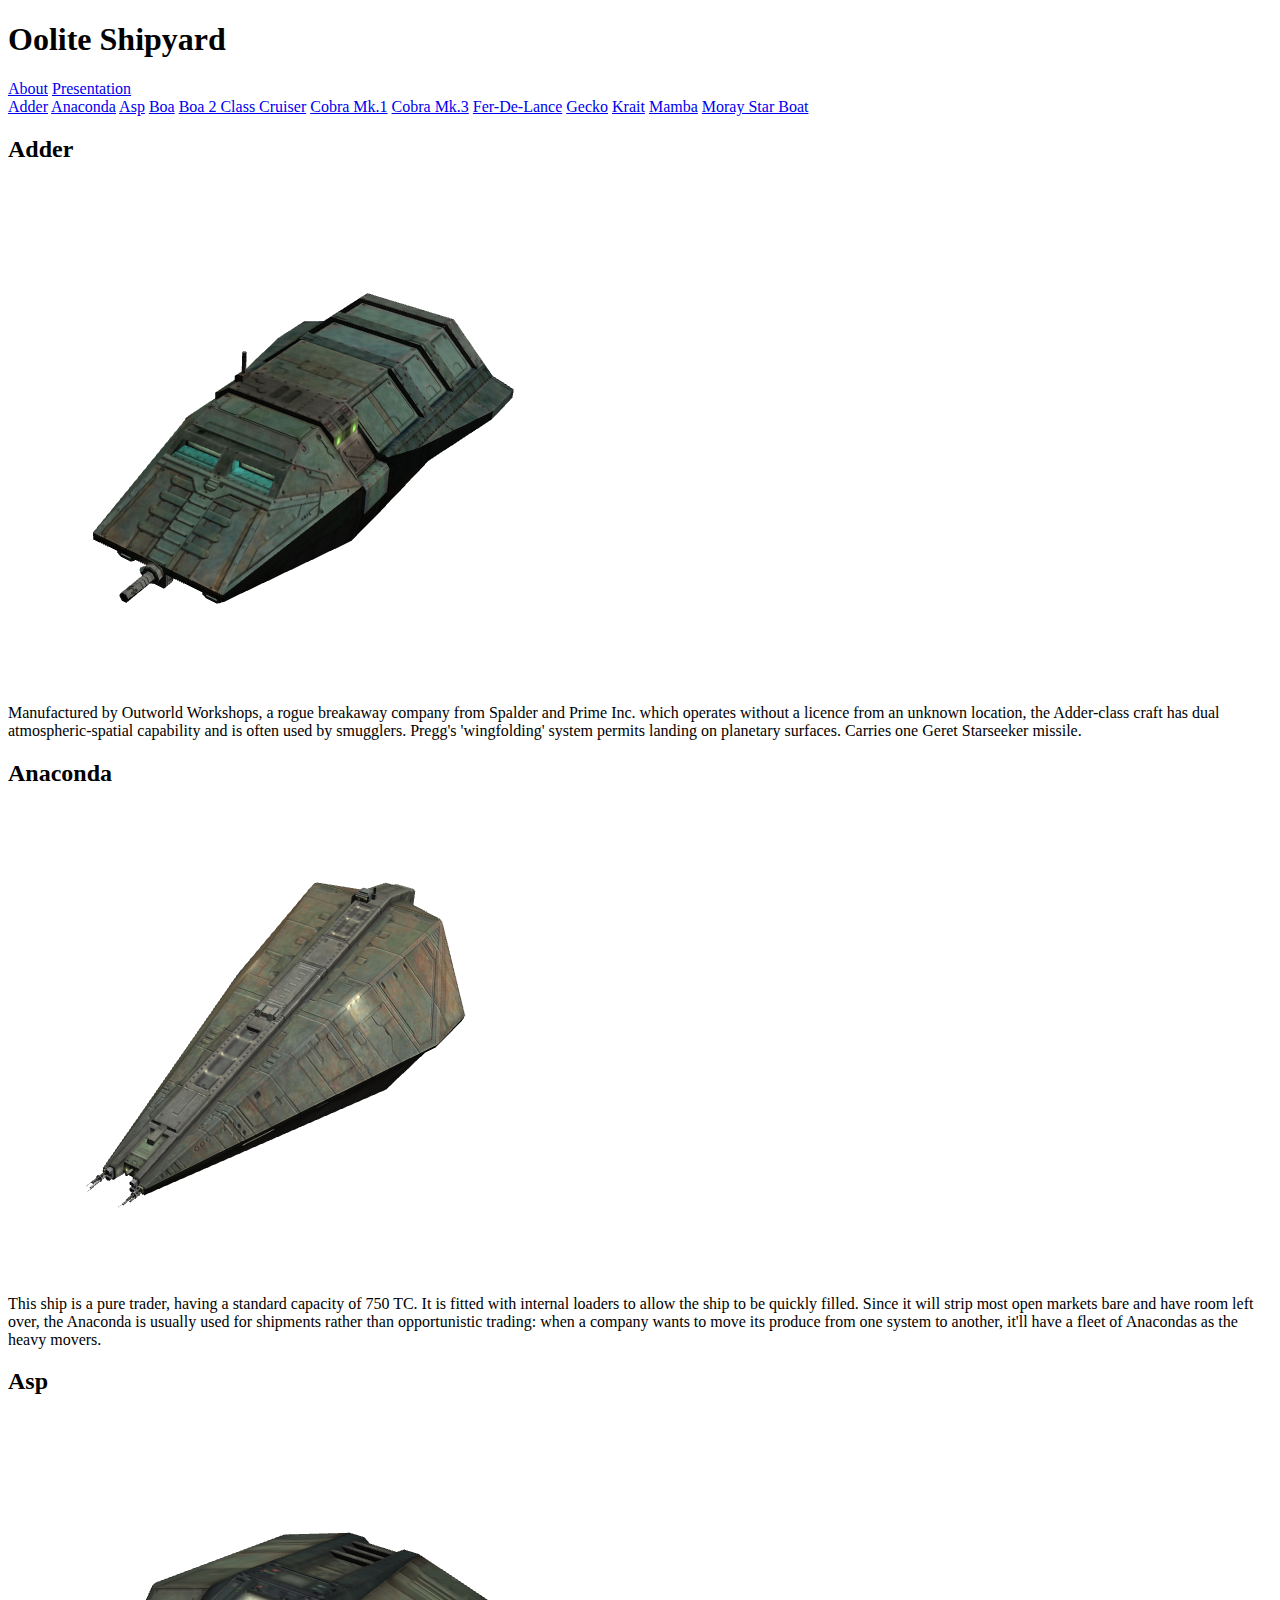
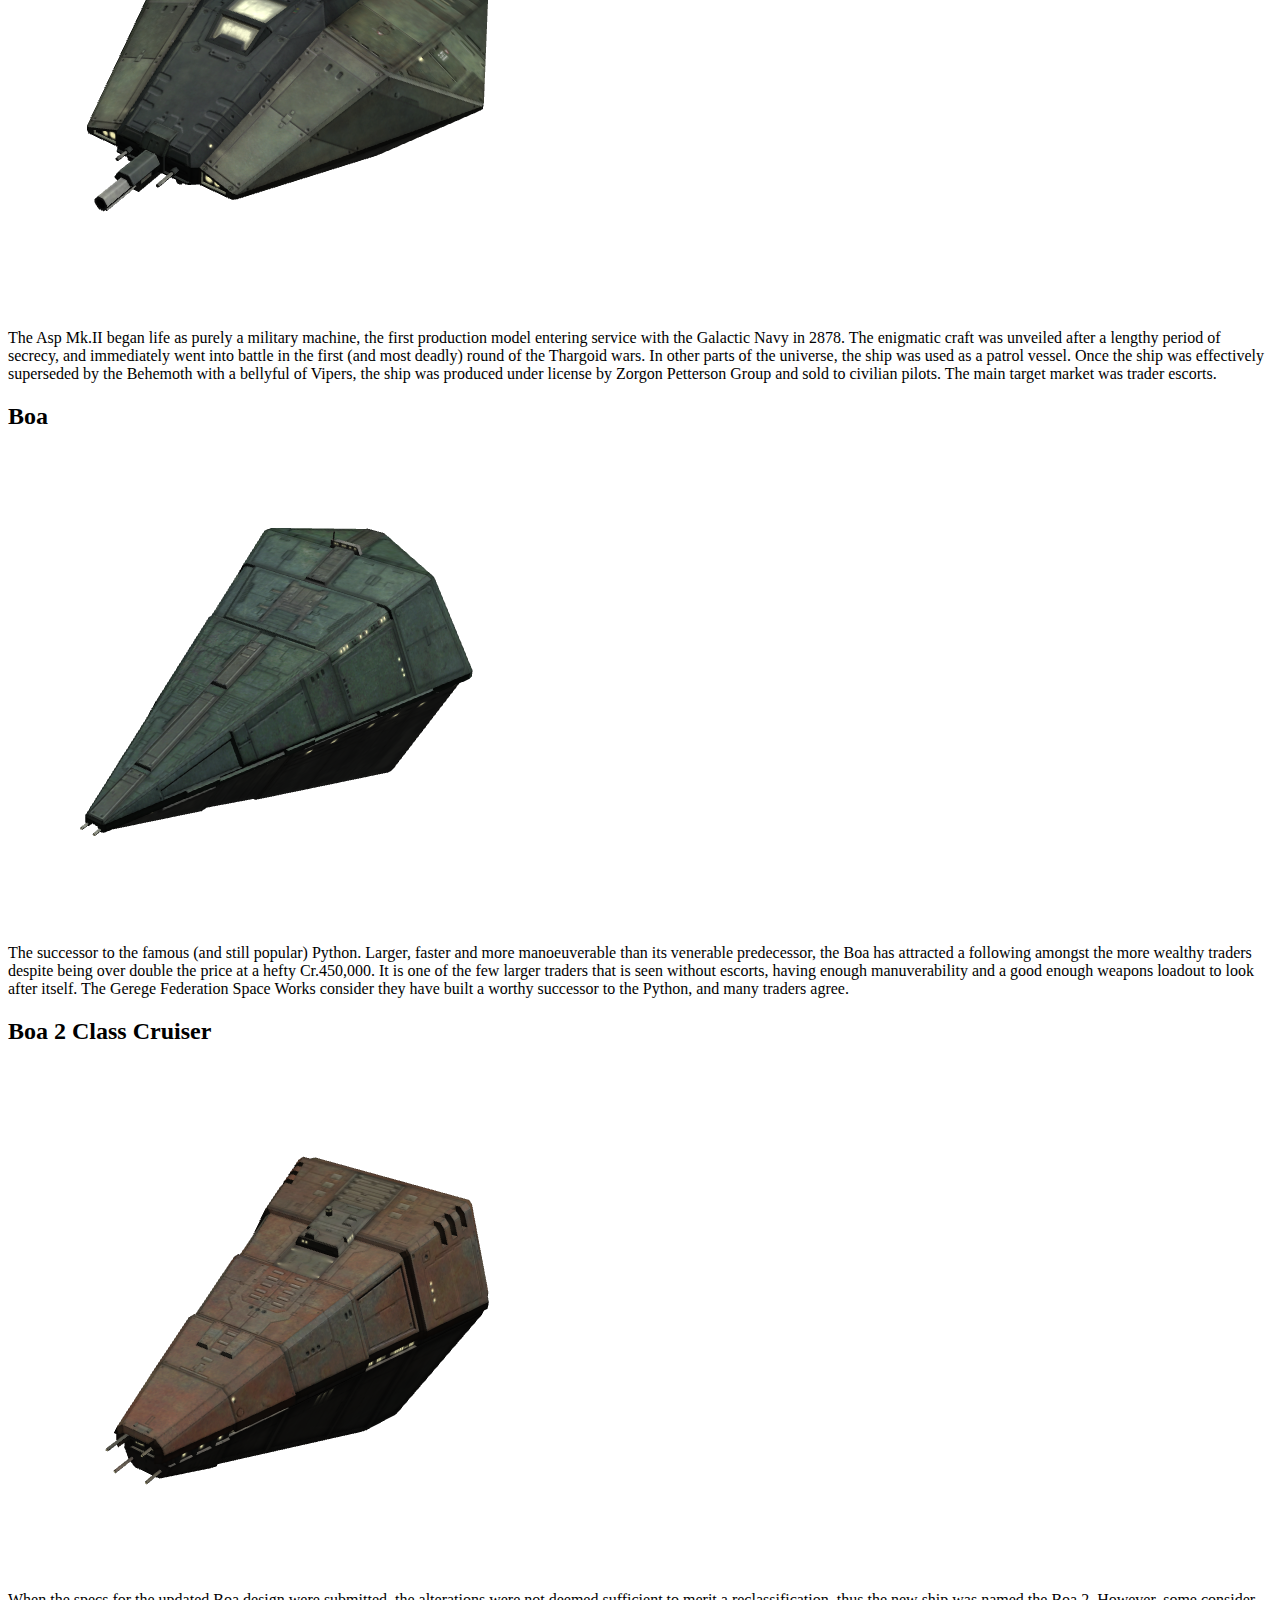
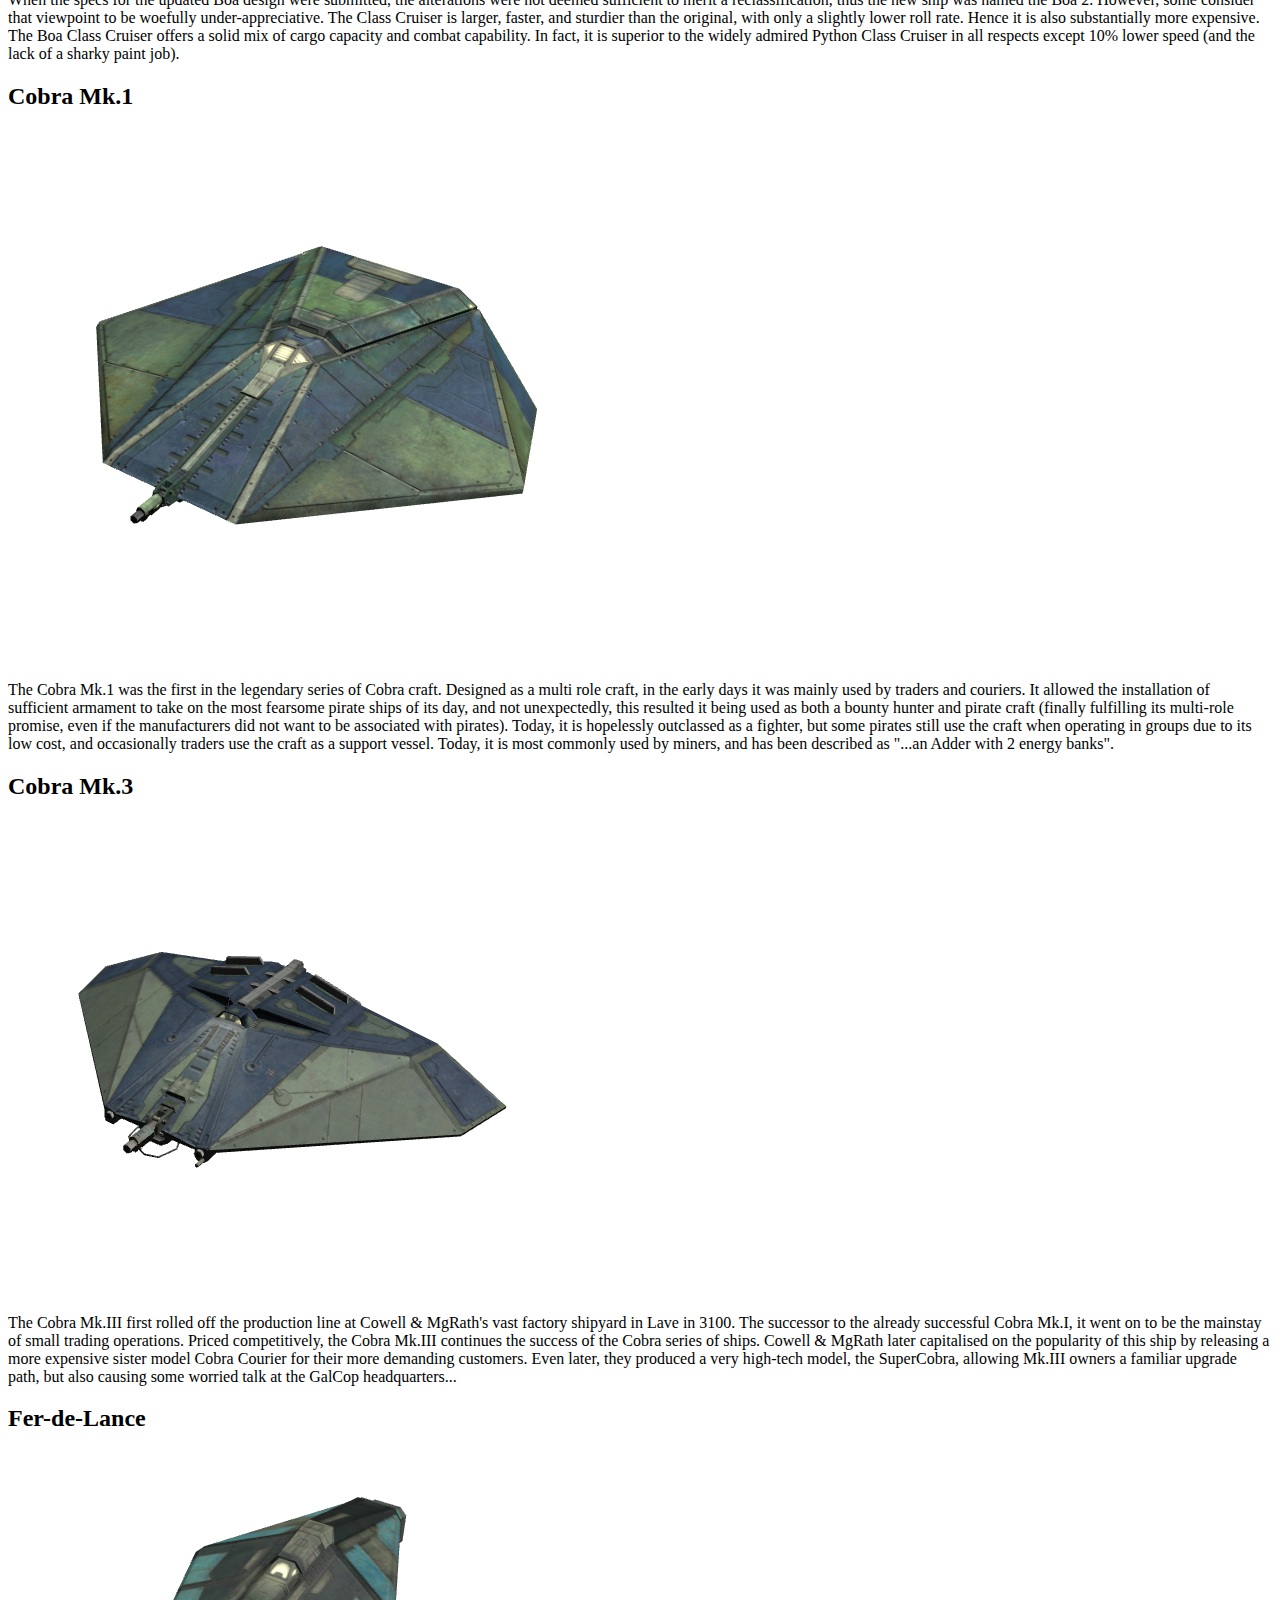
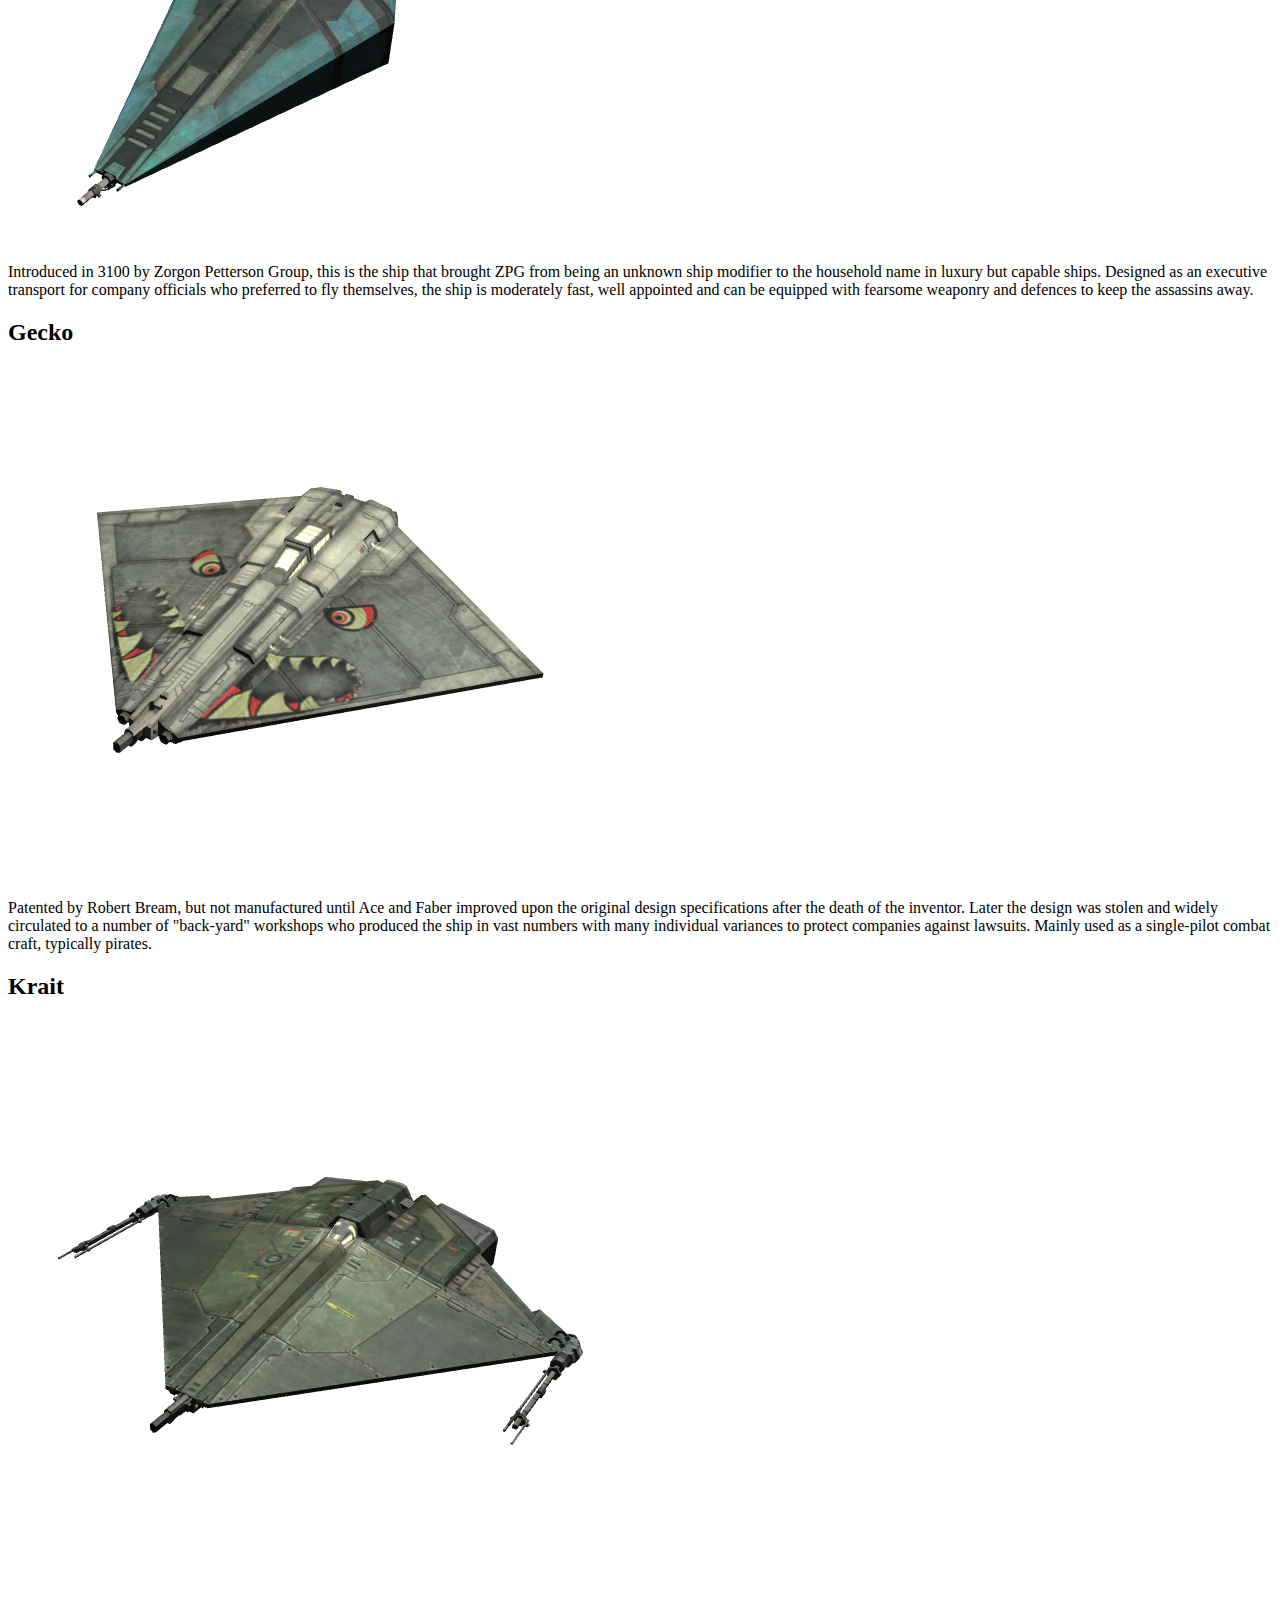
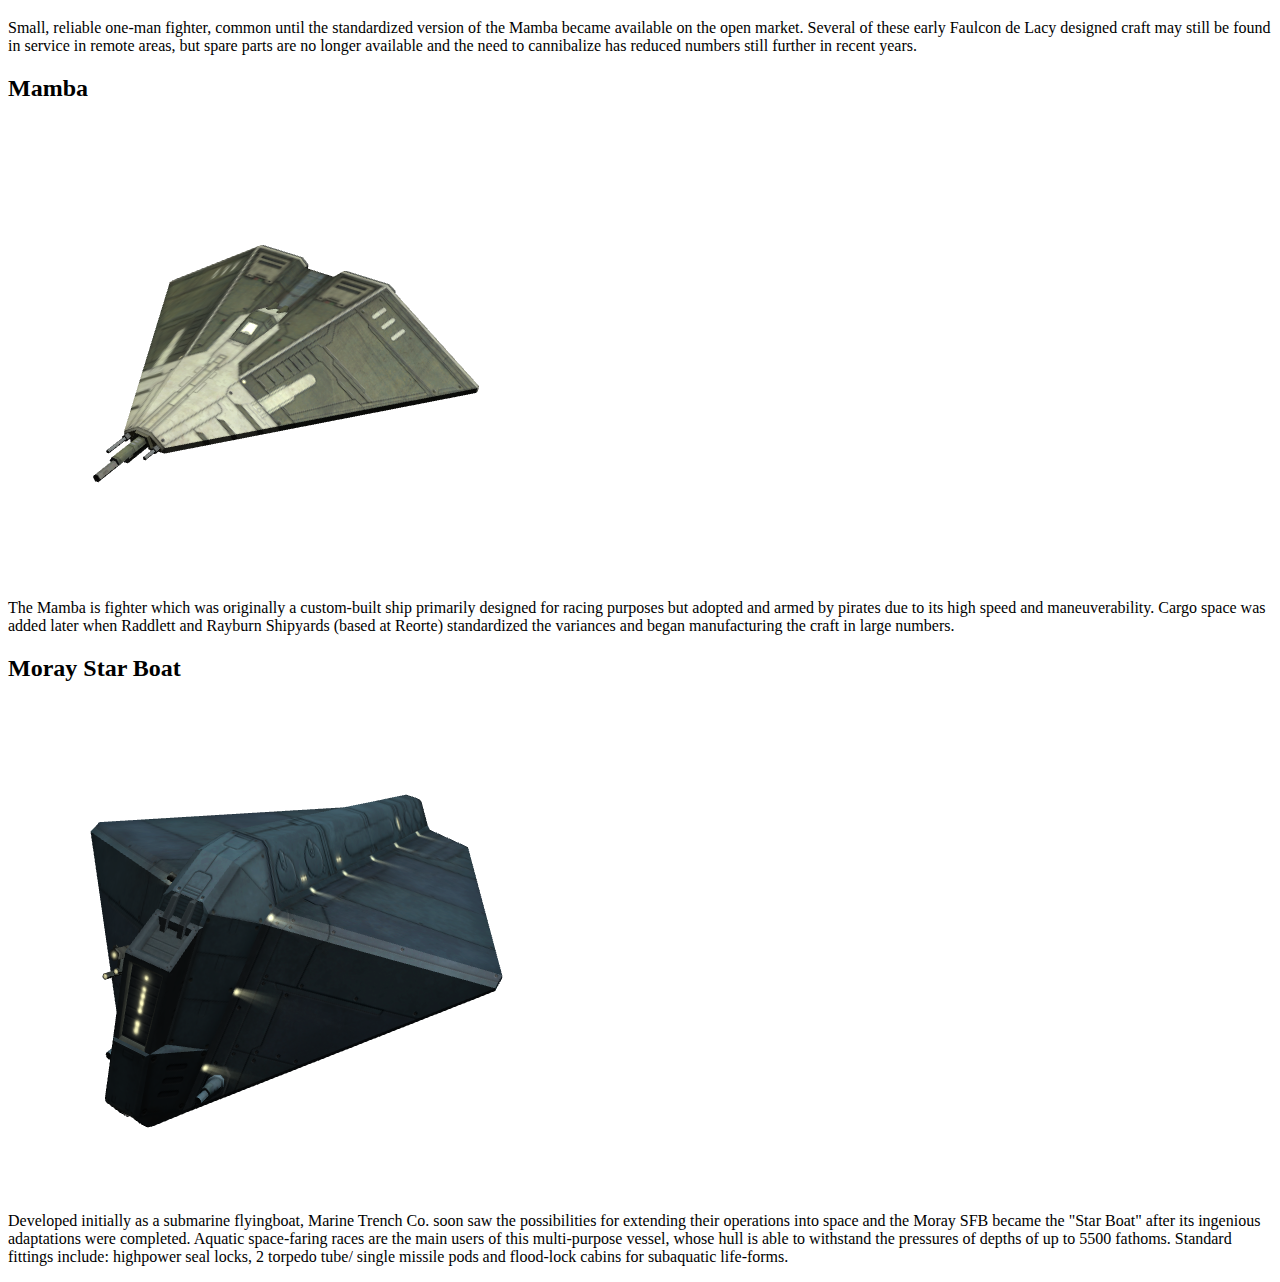
==== index.html @ 003fd6a4 "Initial commit" ====
<!DOCTYPE html>

<html>

<head>
  <meta charset="utf-8">
  <title>Oolitee Standart Ships</title>
  <link rel="stylesheet" type="text/css" href="css/main.css">
</head>

<body>
  <header>
    <h1> Oolite Shipyard </h1>
    <nav>
      <a href="about.html">About</a>
      <a href="presentation.html">Presentation</a>
    </nav>
  </header>
  <main>
    <nav>
      <a href="#adder">Adder</a>
      <a href="#anaconda">Anaconda</a>
      <a href="#asp">Asp</a>
      <a href="#boa">Boa</a>
      <a href="#boa2">Boa 2 Class Cruiser</a>
      <a href="#cobra">Cobra Mk.1</a>
      <a href="#cobra3">Cobra Mk.3</a>
      <a href="#ferdelance">Fer-De-Lance</a>
      <a href="#gecko">Gecko</a>
      <a href="#krait">Krait</a>
      <a href="#mamba">Mamba</a>
      <a href="#moray">Moray Star Boat</a>
    </nav>
    <section>
      <article class="ship" id="adder">
        <header>
          <h2>Adder</h2>
        </header>
        <figure>
          <img src="img/Adder.png" alt="Adder">
        </figure>
        <p>
          Manufactured by Outworld Workshops, a rogue breakaway company from Spalder and Prime Inc. which operates without a licence
          from an unknown location, the Adder-class craft has dual atmospheric-spatial capability and is often used by smugglers.
          Pregg's 'wingfolding' system permits landing on planetary surfaces. Carries one Geret Starseeker missile.
        </p>
      </article>

      <article class="ship" id="anaconda">
        <header>
          <h2>Anaconda</h2>
        </header>
        <figure>
          <img src="img/Anaconda.png" alt="Anaconda">
        </figure>
        <p>
          This ship is a pure trader, having a standard capacity of 750 TC. It is fitted with internal loaders to allow the ship to
          be quickly filled. Since it will strip most open markets bare and have room left over, the Anaconda is usually
          used for shipments rather than opportunistic trading: when a company wants to move its produce from one system
          to another, it'll have a fleet of Anacondas as the heavy movers.
        </p>
      </article>

      <article class="ship" id="asp">
        <header>
          <h2>Asp</h2>
        </header>
        <figure>
          <img src="img/Asp.png" alt="Anaconda">
        </figure>
        <p>
          The Asp Mk.II began life as purely a military machine, the first production model entering service with the Galactic Navy
          in 2878. The enigmatic craft was unveiled after a lengthy period of secrecy, and immediately went into battle in
          the first (and most deadly) round of the Thargoid wars. In other parts of the universe, the ship was used as a
          patrol vessel. Once the ship was effectively superseded by the Behemoth with a bellyful of Vipers, the ship was
          produced under license by Zorgon Petterson Group and sold to civilian pilots. The main target market was trader
          escorts.
        </p>
      </article>

      <article class="ship" id="boa">
        <header>
          <h2>Boa</h2>
        </header>
        <figure>
          <img src="img/Boa.png" alt="Boa">
        </figure>
        <p>
          The successor to the famous (and still popular) Python. Larger, faster and more manoeuverable than its venerable predecessor,
          the Boa has attracted a following amongst the more wealthy traders despite being over double the price at a hefty
          Cr.450,000. It is one of the few larger traders that is seen without escorts, having enough manuverability and
          a good enough weapons loadout to look after itself. The Gerege Federation Space Works consider they have built
          a worthy successor to the Python, and many traders agree.
        </p>
      </article>

      <article class="ship" id="boa2">
        <header>
          <h2>Boa 2 Class Cruiser</h2>
        </header>
        <figure>
          <img src="img/BoaMkII.png" alt="Boa 2 Class Cruiser">
        </figure>
        <p>
          When the specs for the updated Boa design were submitted, the alterations were not deemed sufficient to merit a reclassification,
          thus the new ship was named the Boa 2. However, some consider that viewpoint to be woefully under-appreciative.
          The Class Cruiser is larger, faster, and sturdier than the original, with only a slightly lower roll rate. Hence
          it is also substantially more expensive. The Boa Class Cruiser offers a solid mix of cargo capacity and combat
          capability. In fact, it is superior to the widely admired Python Class Cruiser in all respects except 10% lower
          speed (and the lack of a sharky paint job).
        </p>
      </article>

      <article class="ship" id="cobra">
        <header>
          <h2>Cobra Mk.1</h2>
        </header>
        <figure>
          <img src="img/Cobra1.png" alt="Cobra Mk.1">
        </figure>
        <p>
          The Cobra Mk.1 was the first in the legendary series of Cobra craft. Designed as a multi role craft, in the early days it
          was mainly used by traders and couriers. It allowed the installation of sufficient armament to take on the most
          fearsome pirate ships of its day, and not unexpectedly, this resulted it being used as both a bounty hunter and
          pirate craft (finally fulfilling its multi-role promise, even if the manufacturers did not want to be associated
          with pirates). Today, it is hopelessly outclassed as a fighter, but some pirates still use the craft when operating
          in groups due to its low cost, and occasionally traders use the craft as a support vessel. Today, it is most commonly
          used by miners, and has been described as "...an Adder with 2 energy banks".
        </p>
      </article>

      <article class="ship" id="cobra3">
        <header>
          <h2>Cobra Mk.3</h2>
        </header>
        <figure>
          <img src="img/Cobra3.png" alt="Cobra Mk.3">
        </figure>
        <p>
          The Cobra Mk.III first rolled off the production line at Cowell & MgRath's vast factory shipyard in Lave in 3100. The successor
          to the already successful Cobra Mk.I, it went on to be the mainstay of small trading operations. Priced competitively,
          the Cobra Mk.III continues the success of the Cobra series of ships. Cowell & MgRath later capitalised on the popularity
          of this ship by releasing a more expensive sister model Cobra Courier for their more demanding customers. Even
          later, they produced a very high-tech model, the SuperCobra, allowing Mk.III owners a familiar upgrade path, but
          also causing some worried talk at the GalCop headquarters...
        </p>
      </article>

      <article class="ship" id="ferdelance">
        <header>
          <h2>Fer-de-Lance</h2>
        </header>
        <figure>
          <img src="img/Ferdelance.png" alt="Fer-De-Lance">
        </figure>
        <p>
          Introduced in 3100 by Zorgon Petterson Group, this is the ship that brought ZPG from being an unknown ship modifier to the
          household name in luxury but capable ships. Designed as an executive transport for company officials who preferred
          to fly themselves, the ship is moderately fast, well appointed and can be equipped with fearsome weaponry and defences
          to keep the assassins away.
        </p>
      </article>

      <article class="ship" id="gecko">
        <header>
          <h2>Gecko</h2>
        </header>
        <figure>
          <img src="img/Gecko.png" alt="Gecko">
        </figure>
        <p>
          Patented by Robert Bream, but not manufactured until Ace and Faber improved upon the original design specifications after
          the death of the inventor. Later the design was stolen and widely circulated to a number of "back-yard" workshops
          who produced the ship in vast numbers with many individual variances to protect companies against lawsuits. Mainly
          used as a single-pilot combat craft, typically pirates.
        </p>
      </article>

      <article class="ship" id="krait">
        <header>
          <h2>Krait</h2>
        </header>
        <figure>
          <img src="img/Krait.png" alt="Krait">
        </figure>
        <p>
          Small, reliable one-man fighter, common until the standardized version of the Mamba became available on the open market.
          Several of these early Faulcon de Lacy designed craft may still be found in service in remote areas, but spare
          parts are no longer available and the need to cannibalize has reduced numbers still further in recent years.
        </p>
      </article>

      <article class="ship" id="mamba">
        <header>
          <h2>Mamba</h2>
        </header>
        <figure>
          <img src="img/Mamba.png" alt="Mamba">
        </figure>
        <p>
          The Mamba is fighter which was originally a custom-built ship primarily designed for racing purposes but adopted and armed
          by pirates due to its high speed and maneuverability. Cargo space was added later when Raddlett and Rayburn Shipyards
          (based at Reorte) standardized the variances and began manufacturing the craft in large numbers.
        </p>
      </article>

      <article class="ship" id="moray">
        <header>
          <h2>Moray Star Boat</h2>
        </header>
        <figure>
          <img src="img/Moray.png" alt="Morey Star Boat">
        </figure>
        <p>
          Developed initially as a submarine flyingboat, Marine Trench Co. soon saw the possibilities for extending their operations
          into space and the Moray SFB became the "Star Boat" after its ingenious adaptations were completed. Aquatic space-faring
          races are the main users of this multi-purpose vessel, whose hull is able to withstand the pressures of depths
          of up to 5500 fathoms. Standard fittings include: highpower seal locks, 2 torpedo tube/ single missile pods and
          flood-lock cabins for subaquatic life-forms.
        </p>
      </article>
    </section>
  </main>
  <footer>

  </footer>
</body>

</html>
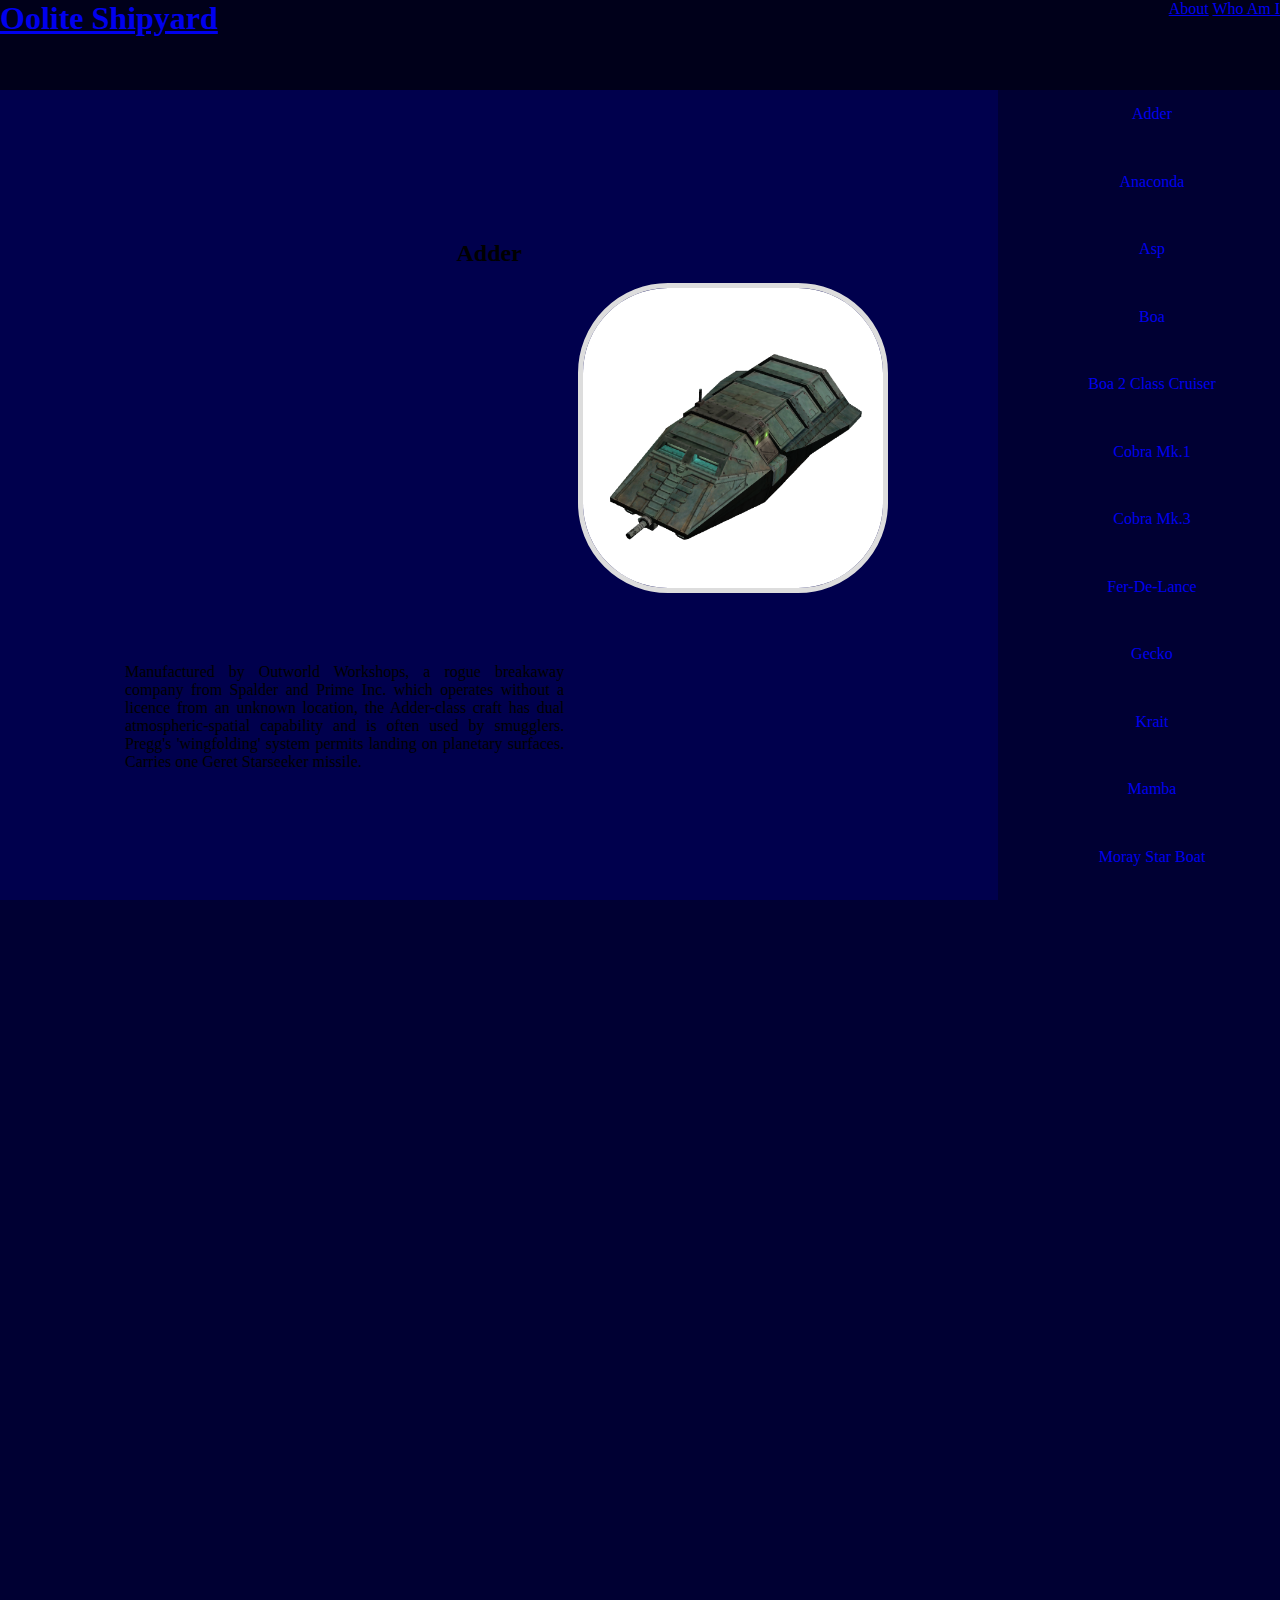
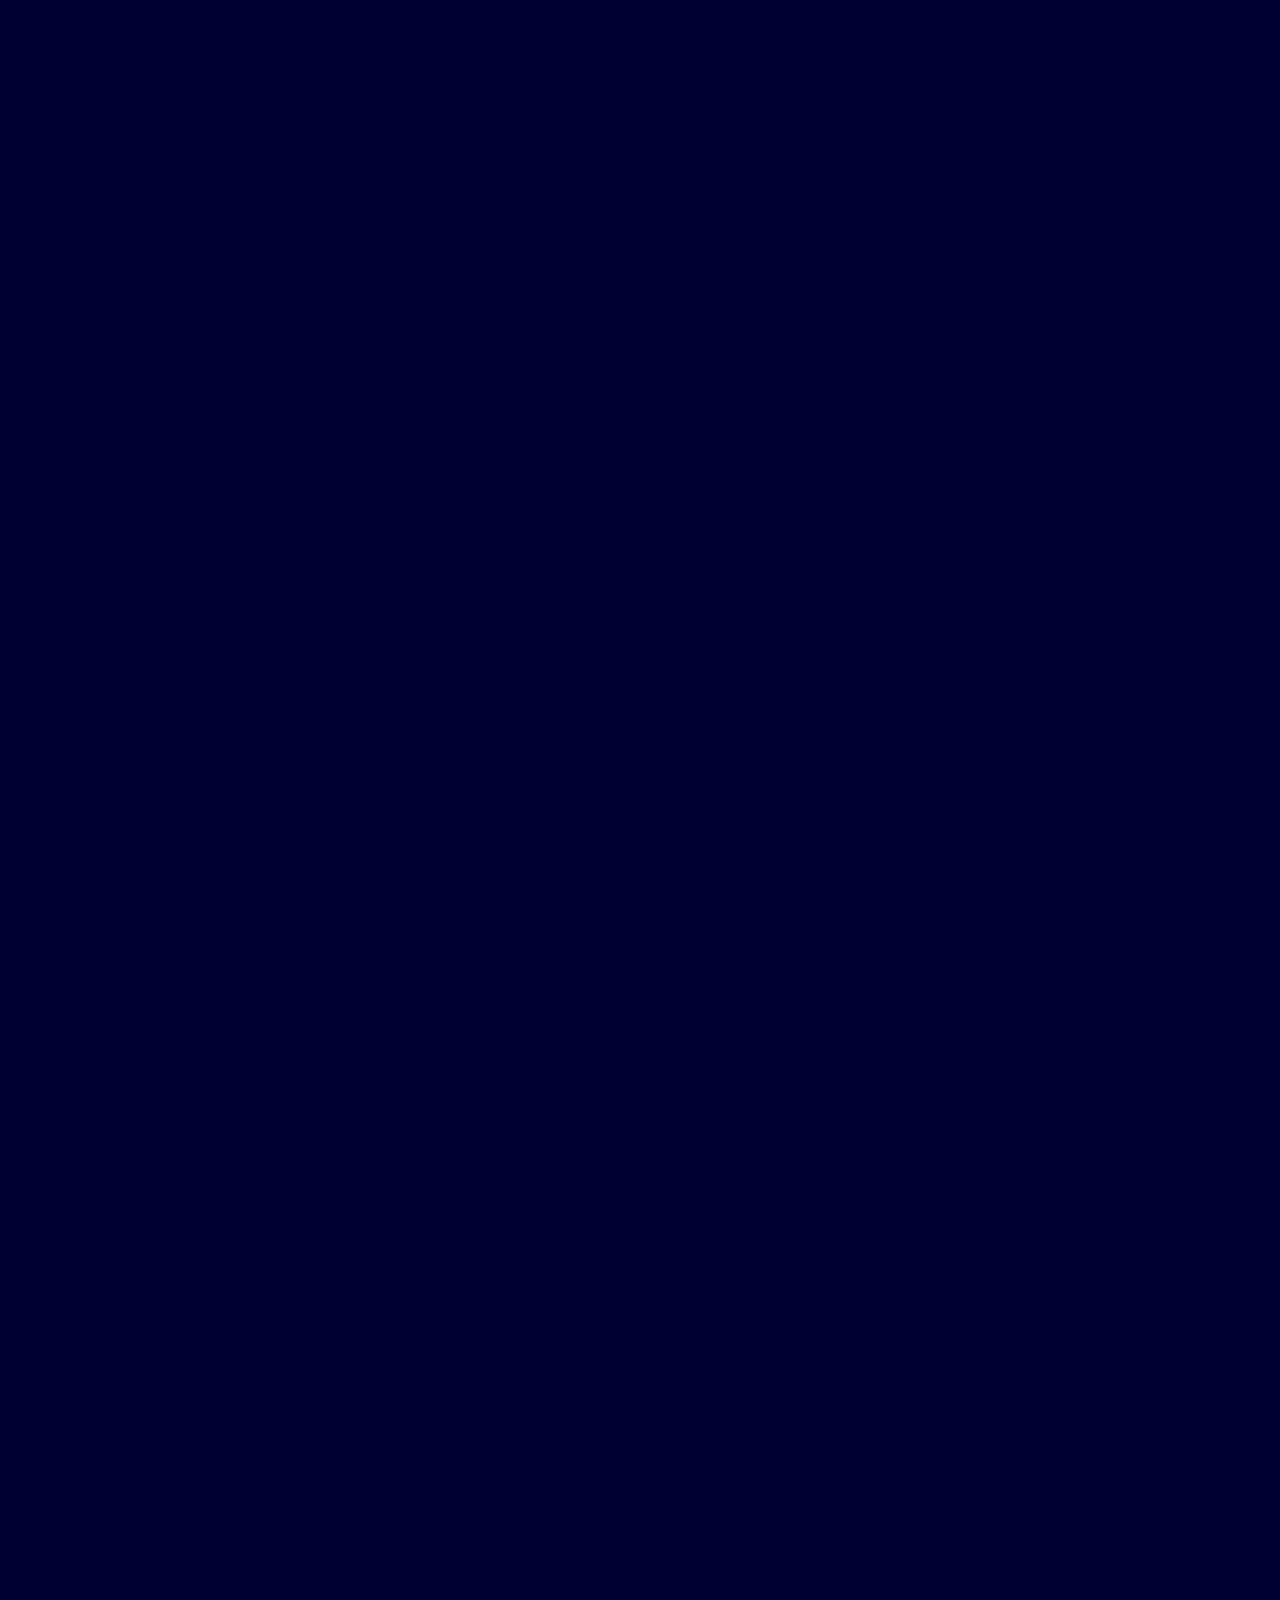
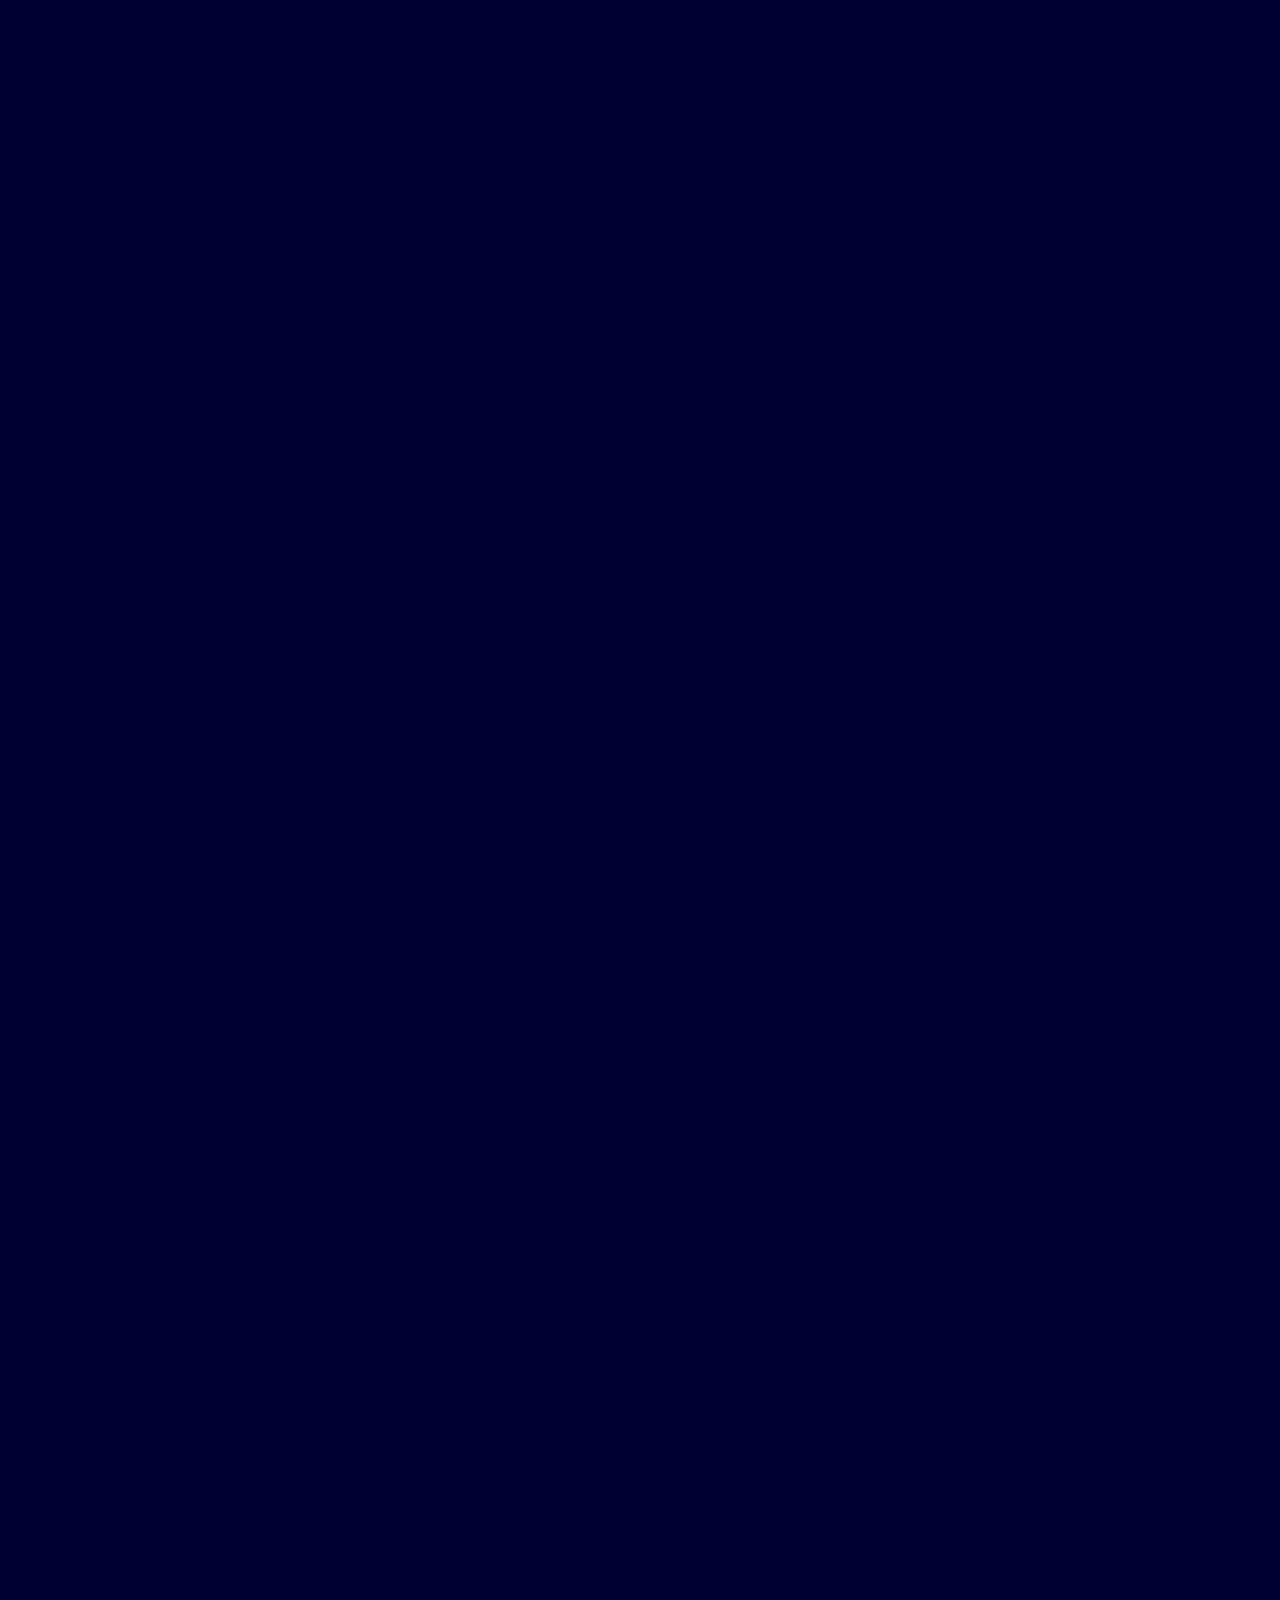
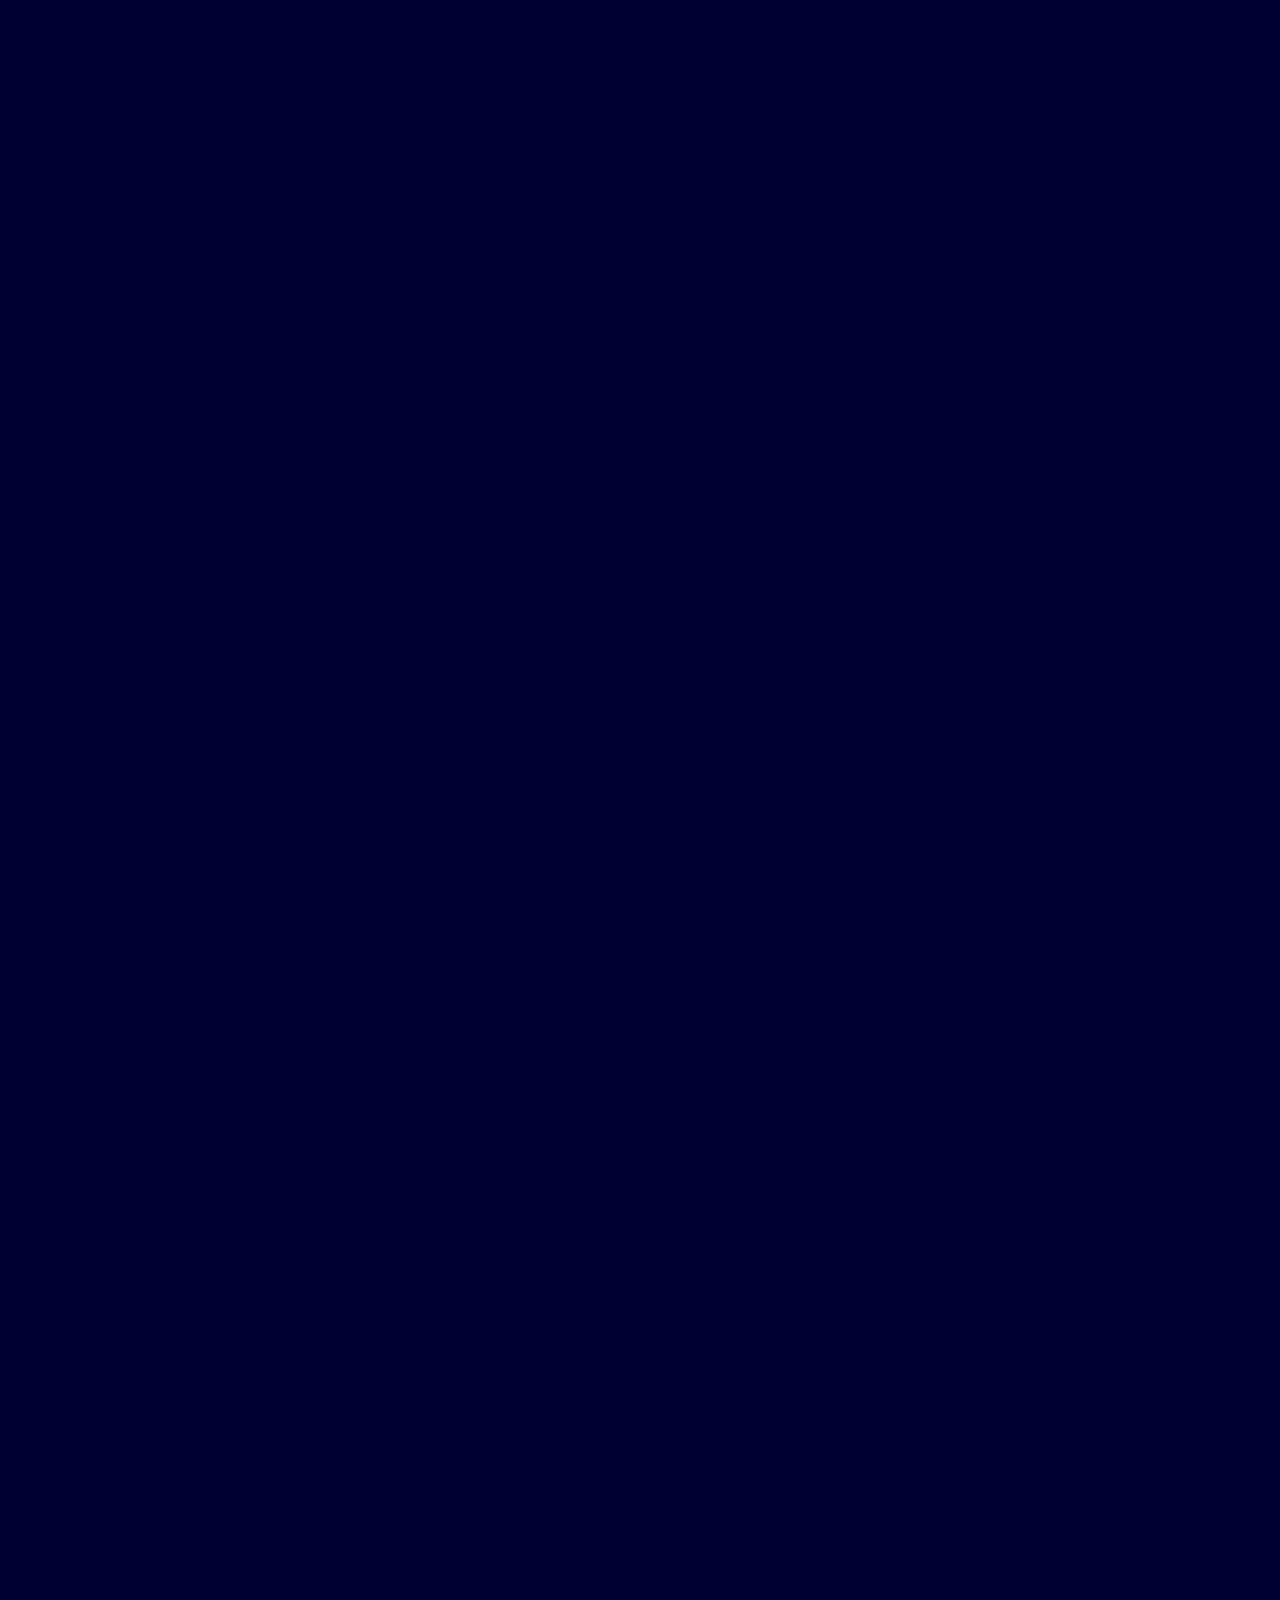
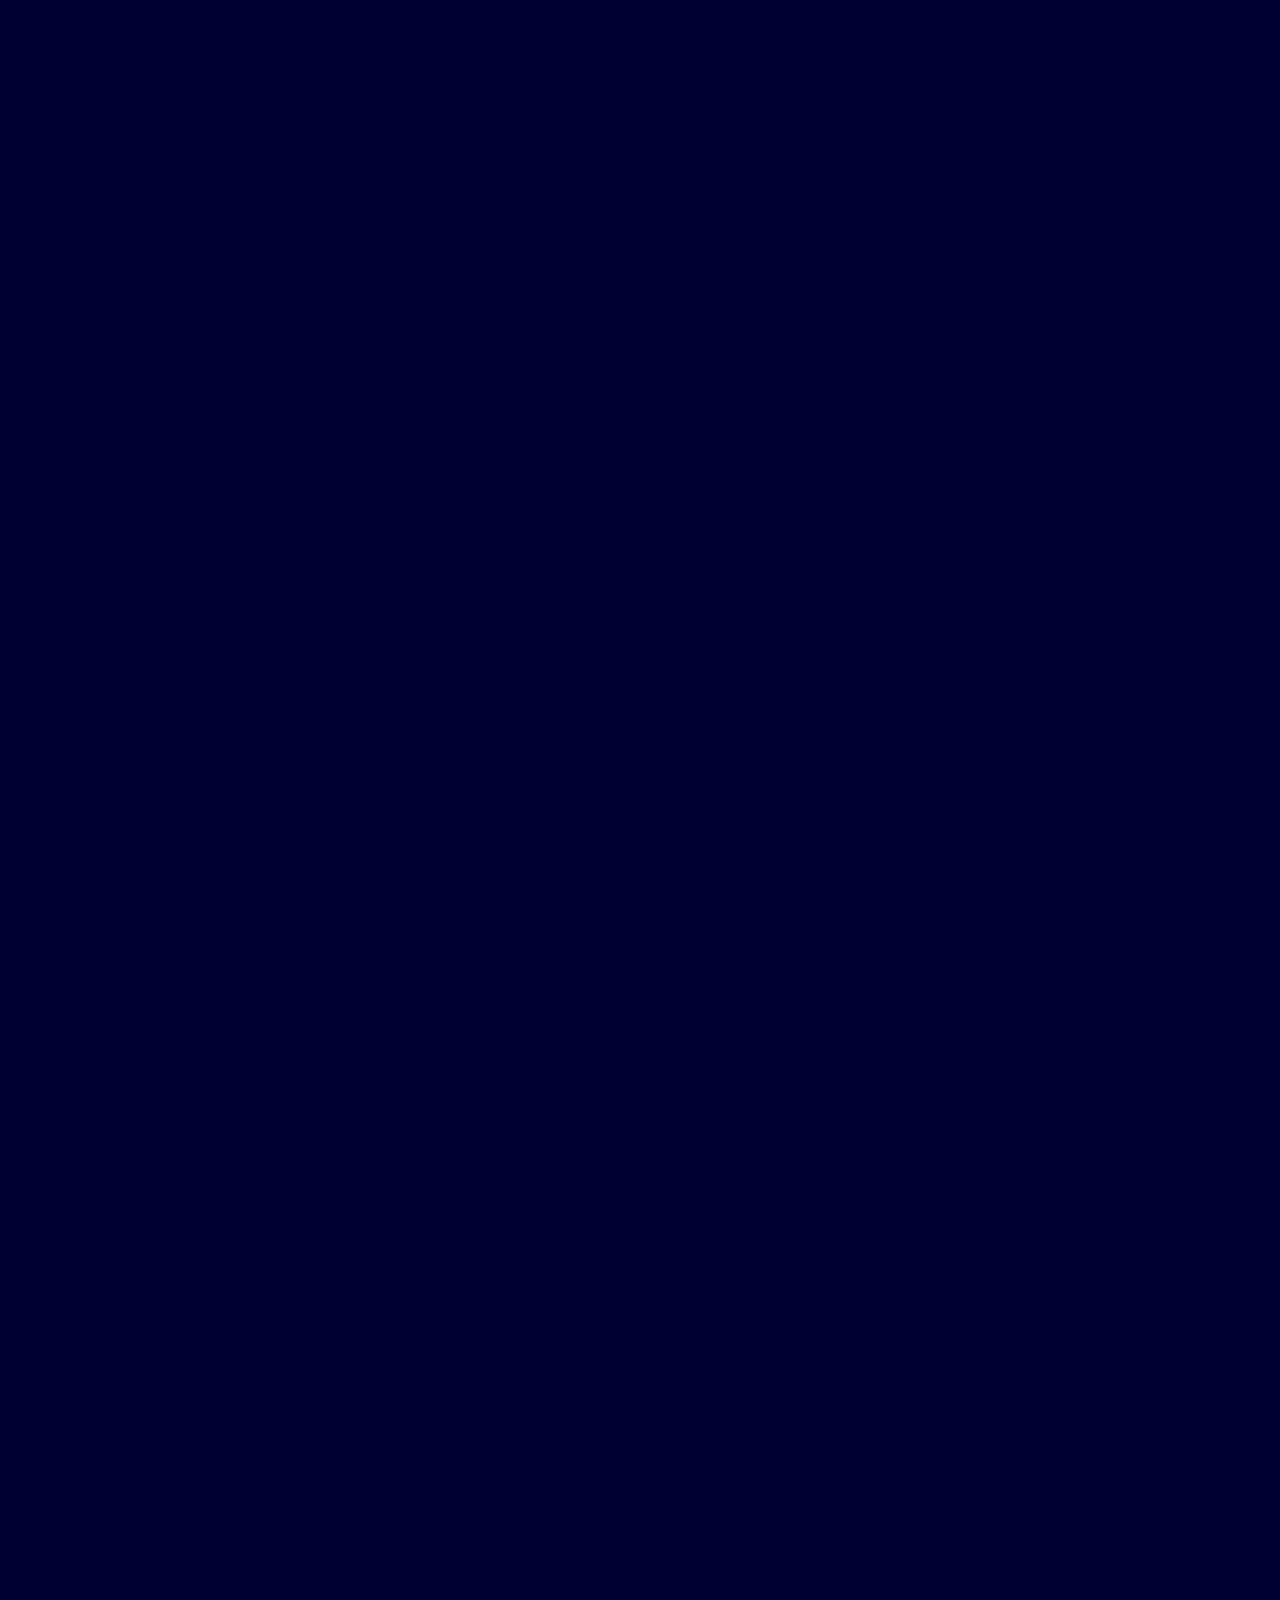
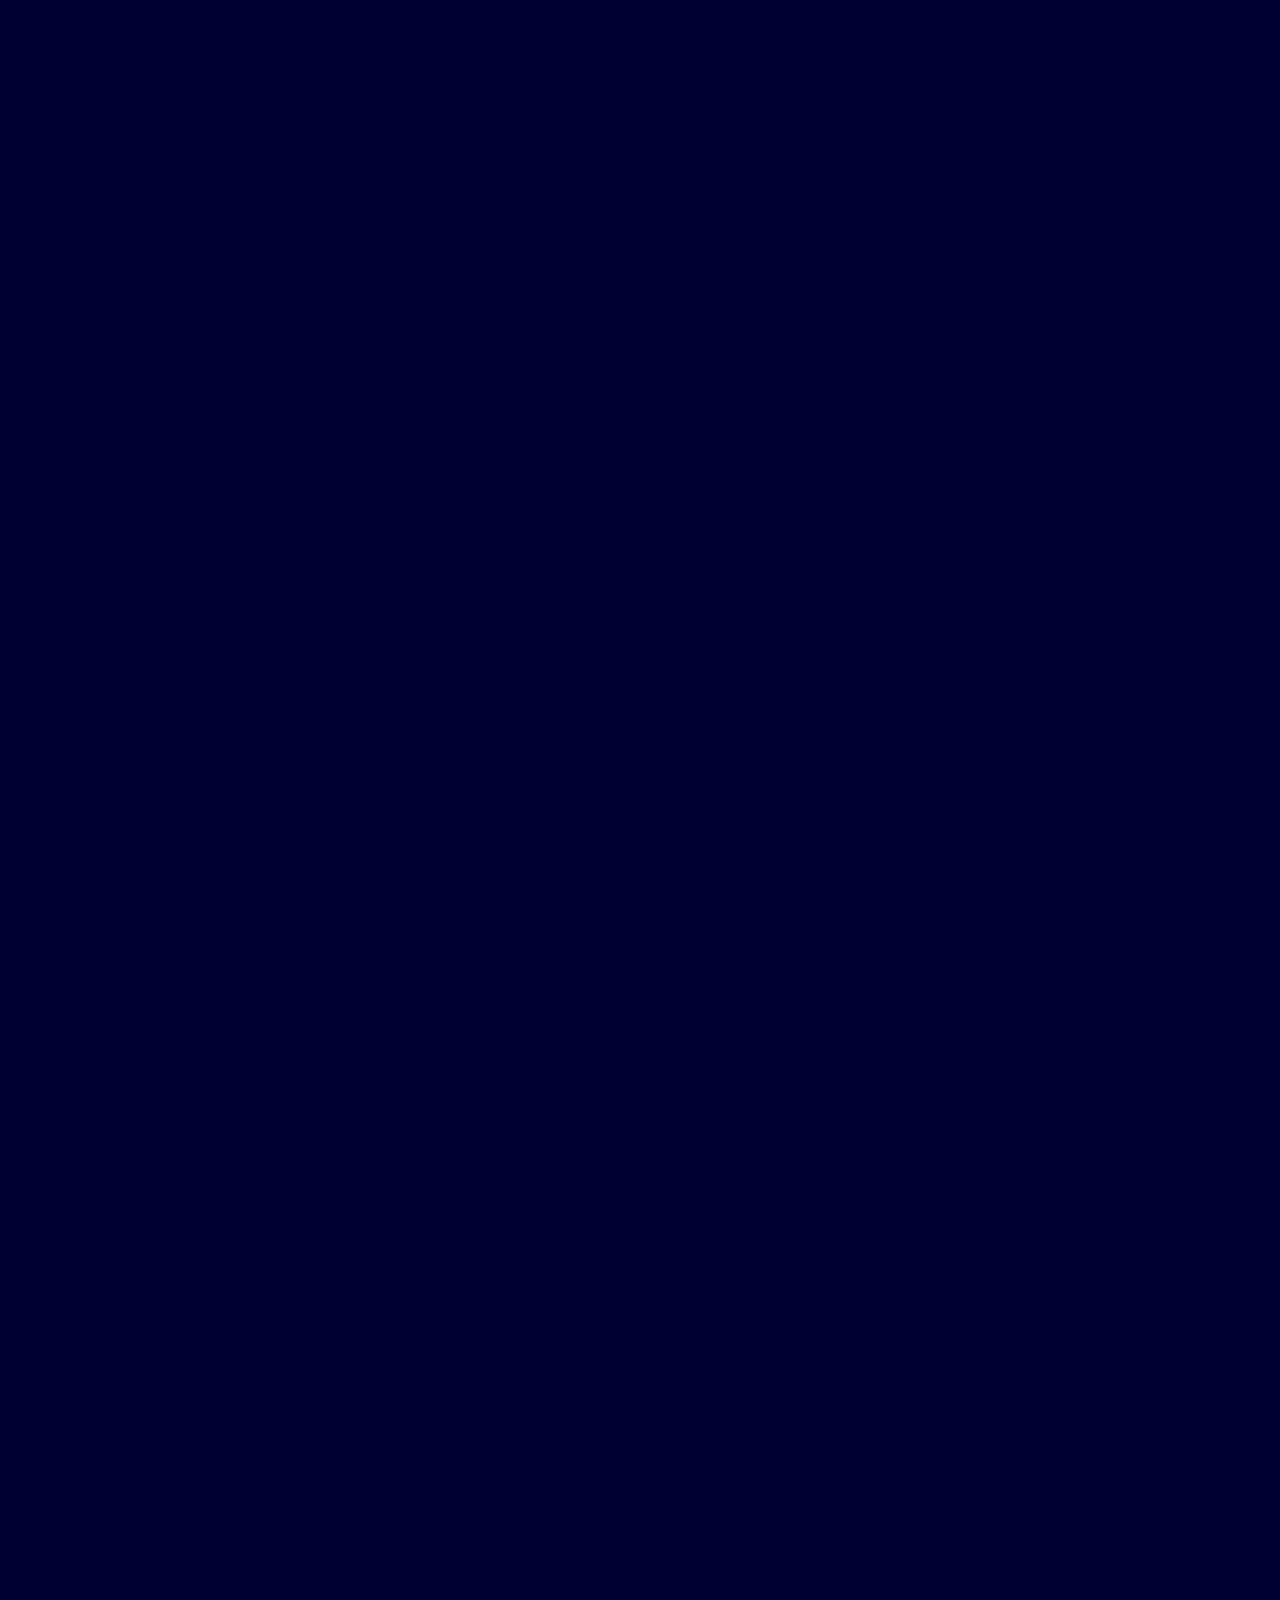
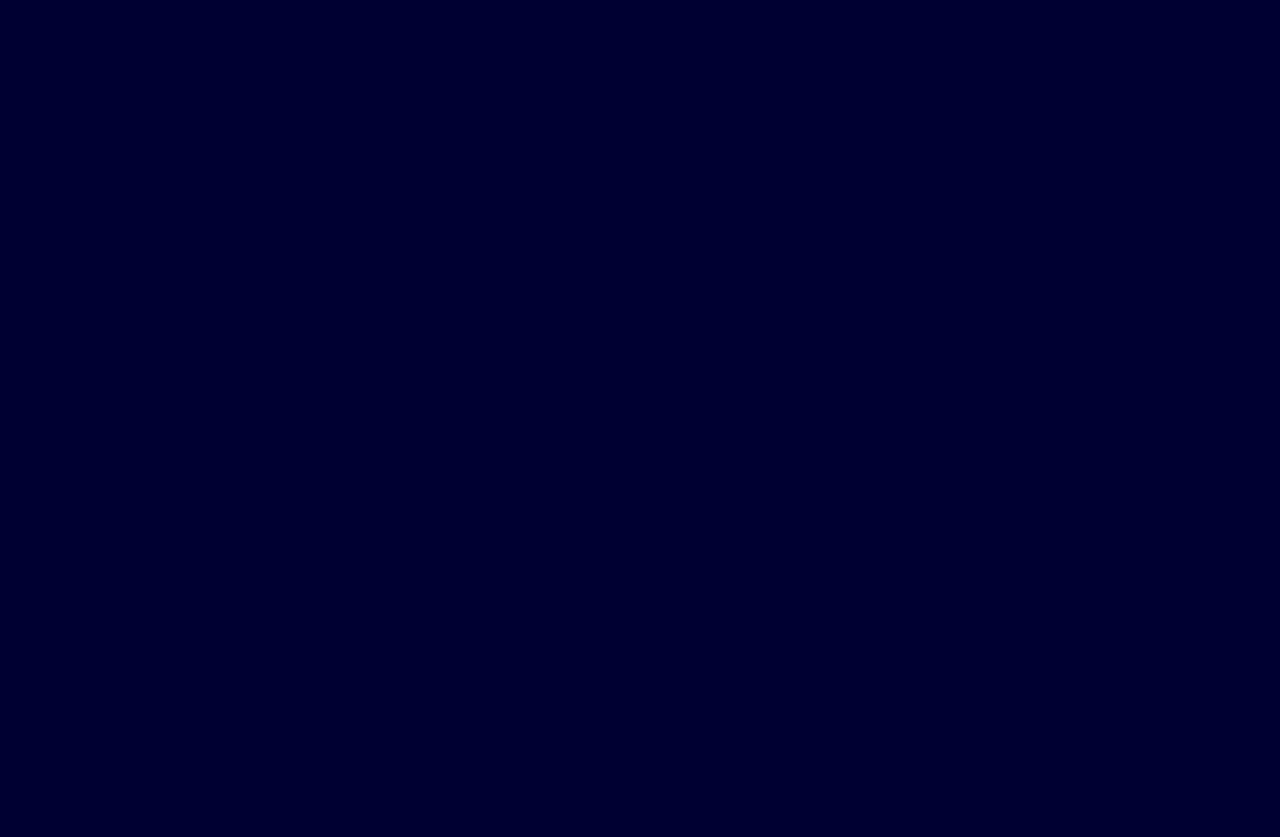
==== commit 231b4878: "Add font link and rework header" ====
--- a/index.html
+++ b/index.html
@@ -6,18 +6,20 @@
   <meta charset="utf-8">
   <title>Oolitee Standart Ships</title>
   <link rel="stylesheet" type="text/css" href="css/main.css">
+  <link href="https://fonts.googleapis.com/css?family=Share+Tech+Mono" rel="stylesheet"> 
 </head>
 
 <body>
-  <header>
-    <h1> Oolite Shipyard </h1>
+  <header id="page-header">
+    <h1><a href="index.html">Oolite Shipyard</a></h1>
     <nav>
       <a href="about.html">About</a>
-      <a href="presentation.html">Presentation</a>
+      <a href="presentation.html">Who Am I</a>
     </nav>
   </header>
+
   <main>
-    <nav>
+    <nav id="shipyard-nav">
       <a href="#adder">Adder</a>
       <a href="#anaconda">Anaconda</a>
       <a href="#asp">Asp</a>
@@ -31,7 +33,7 @@
       <a href="#mamba">Mamba</a>
       <a href="#moray">Moray Star Boat</a>
     </nav>
-    <section>
+    <section id="shipyard">
       <article class="ship" id="adder">
         <header>
           <h2>Adder</h2>
@@ -221,9 +223,7 @@
       </article>
     </section>
   </main>
-  <footer>
-
-  </footer>
+
 </body>
 
 </html>--- a/css/main.css
+++ b/css/main.css
@@ -0,0 +1,119 @@
+@charset "UTF-8";
+
+body, html {
+    background: #000033;
+    margin: 0;
+    padding: 0;
+    height: 100%;
+    width: 100%;
+    overflow: hidden;
+    position: relative;
+}
+
+/*** Main header ***/
+#page-header {
+    background: #00001a;
+    position: fixed;
+    height: 10%;
+    width: 100%;
+    top: 0;
+    z-index: 10;
+}
+
+#page-header h1 {
+    float: left;
+    margin: 0;
+}
+
+#page-header nav {
+    float: right;
+}
+
+/*** Main Content ***/
+main {
+    position: relative;
+    top: 10%;
+}
+
+/*** Shipyard Navigation ***/
+#shipyard-nav {
+    background: #000033;
+    position: fixed;
+    height: 90%;
+    width: 20%;
+    left: 80%;
+
+    display: flex;
+    flex-direction: column;
+    justify-content: space-around;
+}
+
+#shipyard-nav > a {
+    background: #000033;
+    display: block;
+    text-align: center;
+    padding-top: 15px;
+    text-decoration: none;
+
+    flex-grow: 1;
+
+    transition: transform .2s;
+}
+
+#shipyard-nav > a:hover{
+    background: #00004d;
+    transform: translateX(-30px);
+}
+
+/*** Shipyard ***/
+#shipyard {
+    background: #CCC;
+    position: relative;
+    width: 78%;
+    scroll-behavior: none;
+}
+
+/*** Individual ships ***/
+.ship {
+    background: #00004d;
+    margin: 0 auto;
+    padding: 15% 70px 8% 50px;
+}
+
+/*
+    Impede o ultimo navio de ficar
+    na parte de baixo da tela
+*/
+.ship:last-of-type {
+    padding-bottom: 25%;
+}
+
+.ship p{
+    text-align: justify;
+    width: 50%;
+    margin: 50px auto;
+    padding-left: 75px;
+    float: left;
+}
+
+.ship header h2 {
+    text-align: center;
+    margin: 0;
+}
+
+.ship figure {
+    float: right;
+}
+
+.ship figure img {
+    border: 5px solid #ddd;
+    border-radius: 90px;
+    width: 300px;
+}
+
+.ship::after{
+    content: "";
+    display: block;
+    clear: both;
+}
+
